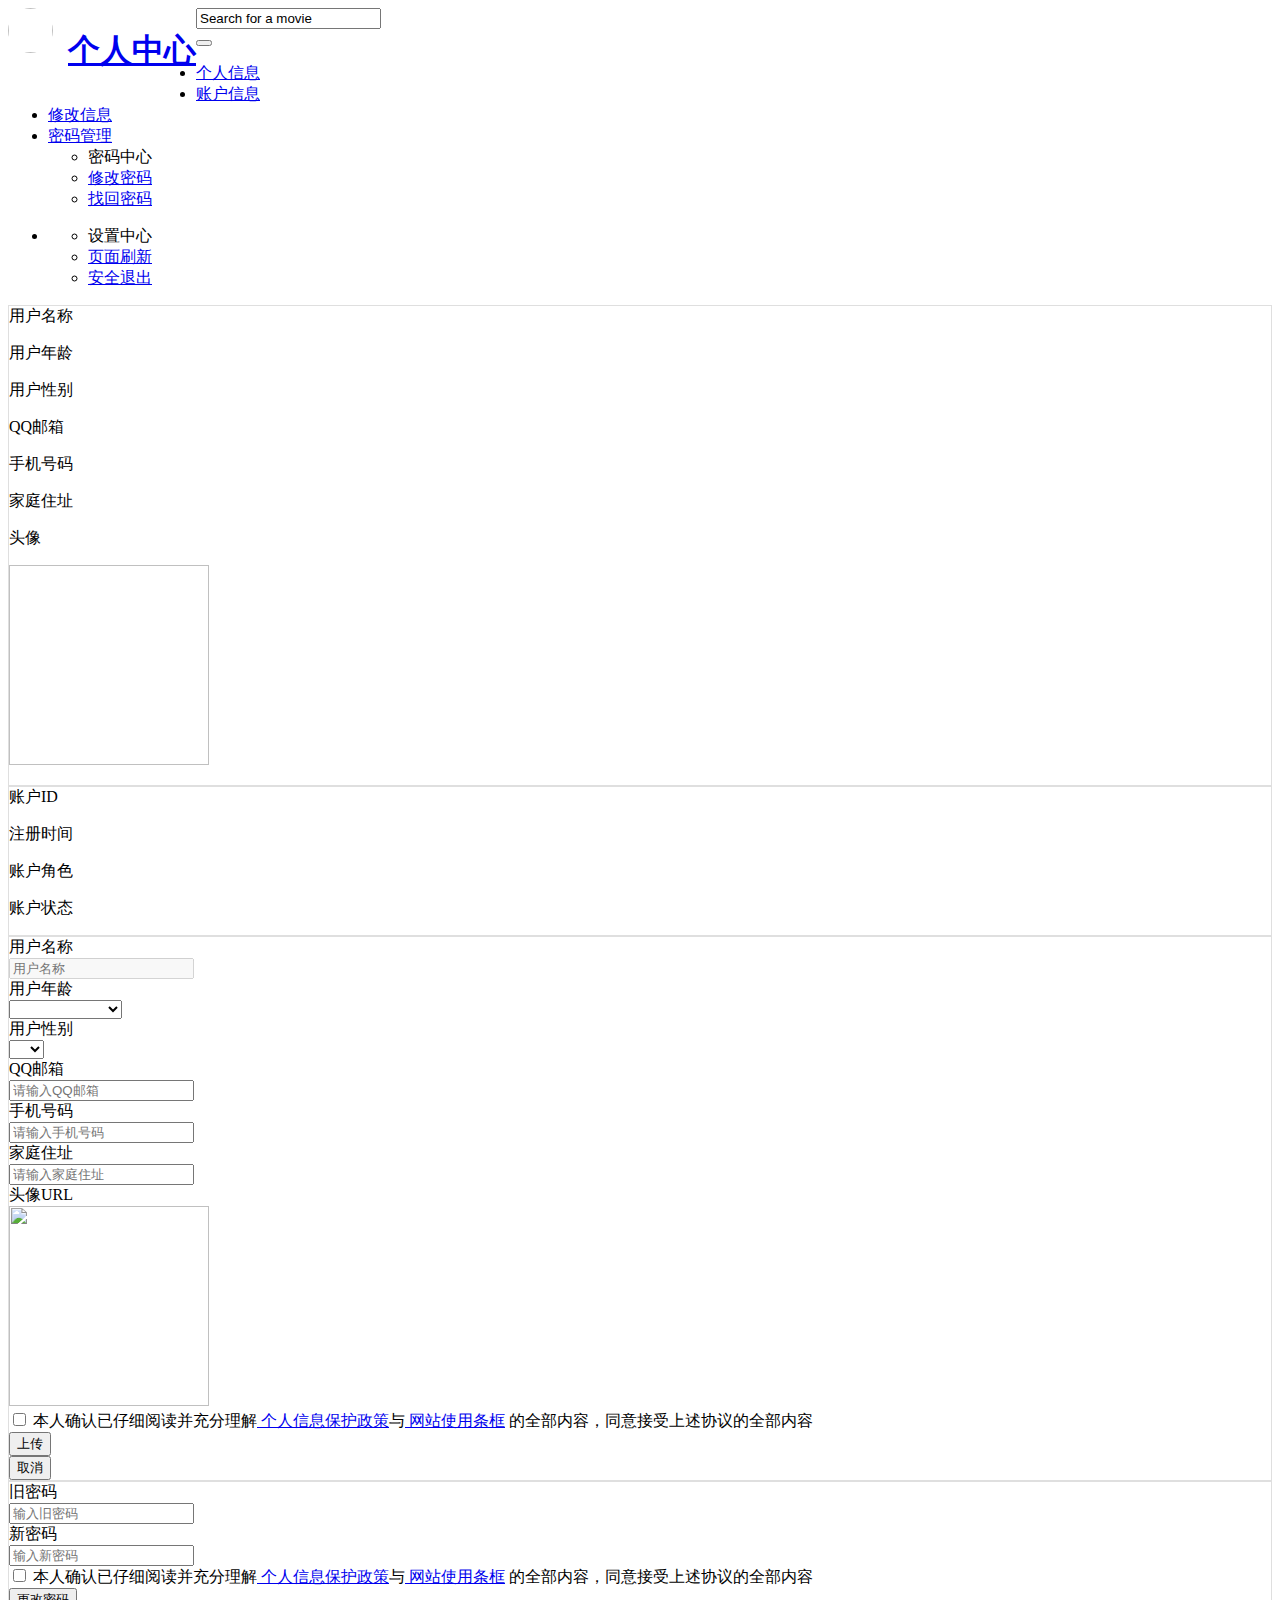
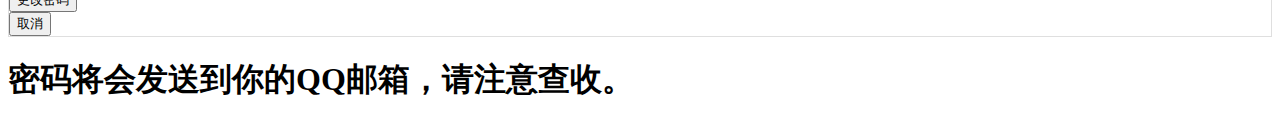
==== src/main/resources/templates/userinformation.html @ 307e751a "统一所有导航栏的设置功能。" ====
<!DOCTYPE html>
<html>
	<head>
		<meta charset="UTF-8">
		<title>用户信息</title>
		<meta name="viewport" content="width=device-width, initial-scale=1">
		<link rel="icon" href="/icons/icon.ico" type="image/x-icon">
		<link rel="stylesheet" href="/css/bootstrap.min.css" />
		<link rel="stylesheet" type="text/css" href="/css/xcConfirm.css"/>

		<!-- <link rel="stylesheet" href="/css/index.css" type="text/css" /> -->
	
		<!-- icon图标 -->
		<link rel="stylesheet" href="/css/font-awesome.min.css" />
		<!-- 导航条 -->
		<link rel="stylesheet" href="/css/menu.css" />
		<link href="/css/style2.css" rel="stylesheet" type="text/css" media="all" />

	</head>
	<body>
		
		
		<div class="container" style="padding: 0; background-color: EBEBEB;">
			
			<div class="container-fluid main-content" style="margin-bottom: 4px;padding: 0;">
				<div class="header">
					<div class="logo">
						<img th:src="${session.user.iconUrl}" style="float: left; padding:0;margin-right:15px; width: 45px; height: 45px; border-radius: 50%;" /> <a href="#" style="float: left;">
							<h1>个人中心</h1>
						</a>
					</div>
					<div class="search">
						<div class="search2">
							<form>
								<i class="fa fa-search"></i> <input type="text" value="Search for a movie" onFocus="this.value = '';"
									onBlur="if (this.value == '') {this.value = 'Search for a movie, play, event, sport or more';}" />
							</form>
						</div>
					</div>
				<div class="clearfix"></div>
			</div>
			
			<!--
        	作者：2539829814@qq.com
        	时间：2019-12-30
        	描述：网站导航条
       -->
       <div class="bootstrap_container">
					<nav class="navbar navbar-default w3_megamenu" role="navigation">
						<div class="navbar-header">
							<button type="button" data-toggle="collapse" data-target="#defaultmenu" class="navbar-toggle">
								<span class="icon-bar"></span><span class="icon-bar"></span><span class="icon-bar"></span>
							</button>
							<a href="#" class="navbar-brand"><i class="fa fa-home"></i></a>

						</div>
						<!-- end navbar-header -->

						<div id="defaultmenu" class="navbar-collapse collapse">
							<ul class="nav navbar-nav">
							<li data-toggle="tab" class="active">
								<a id="userInfoButton" href="#">个人信息</a>
							</li>
							<li data-toggle="tab">
								<a id="accountInfoButton" href="#">账户信息</a>
							</li>
							<li data-toggle="tab">
								<a id="userInfoUpdateButton" href="#">修改信息</a>
							</li>
												
							<li class="dropdown" data-toggle="tab">
								<a href="#" class="dropdown-toggle" data-toggle="dropdown" role="button" aria-haspopup="true" aria-expanded="false">密码管理 <span class="caret"></span></a>
								<ul class="dropdown-menu mytab">
									<li data-toggle="tab" class="dropdown-header">密码中心</li>
									<li data-toggle="tab">
										<a id="passwordUpdateButton" href="#">修改密码</a>
									</li>
									<li data-toggle="tab">
										<a id="forgetPasswordButton" href="#">找回密码</a>
									</li>
								</ul>
							</li>
							
						</ul>

						<ul class="nav navbar-nav navbar-right">
							<li class="dropdown" data-toggle="tab">
								<a href="#" class="dropdown-toggle" data-toggle="dropdown" role="button" aria-haspopup="true" aria-expanded="false"><span title="设置" class="glyphicon glyphicon-cog"></span></a>
								<ul class="dropdown-menu mytab">
									<li data-toggle="tab" class="dropdown-header">设置中心</li>
									<li data-toggle="tab">
										<a id="reload" href="#">页面刷新</a>
									</li>
									<li data-toggle="tab">
										<a id="logout" href="#">安全退出</a>
									</li>

								</ul>
							</li>
						</ul>
					</div>
				<!--/.container-fluid -->
			</nav>
		</div>
			
			<!--
            	作者：2539829814@qq.com
            	时间：2020-02-05
            	描述：用户信息页
            -->
			<form id="userInfo" class="form-horizontal" role="form" style="border:1px solid rgba(0,0,0,.125);margin:0;">
				<div class="form-group">
					<label class="col-sm-1 control-label">用户名称</label>
					<div class="col-sm-11">
						<p class="form-control-static" th:text="${session.user.userName}"></p>
					</div>
				</div>
				<div class="form-group">
					<label class="col-sm-1 control-label">用户年龄</label>
					<div class="col-sm-11">
						<p class="form-control-static" th:text="${session.user.userAge}"></p>
					</div>
				</div>
				
				<div class="form-group">
					<label class="col-sm-1 control-label">用户性别</label>
					<div class="col-sm-11">
						<p class="form-control-static" th:text="${session.user.userSex}"></p>
					</div>
				</div>
				
				<div class="form-group">
					<label class="col-sm-1 control-label">QQ邮箱</label>
					<div class="col-sm-11">
						<p class="form-control-static" th:text="${session.user.userMail}"></p>
					</div>
				</div>
				
				<div class="form-group">
					<label class="col-sm-1 control-label">手机号码</label>
					<div class="col-sm-11">
						<p class="form-control-static" th:text="${session.user.userPhone}"></p>
					</div>
				</div>
				
				<div class="form-group">
					<label class="col-sm-1 control-label">家庭住址</label>
					<div class="col-sm-11">
						<p class="form-control-static" th:text="${session.user.userAddress}"></p>
					</div>
				</div>
				
				
				<div class="form-group">
					<label for="lastname" class="col-sm-1 control-label">头像</label>
					<div class="col-sm-11">
						<p class="form-control-static">
							<img th:src="${session.user.iconUrl}" style="width:200px;height:200px;"/>
						</p>
					</div>
				</div>
				 
			</form>
			
			<!--
            	作者：2539829814@qq.com
            	时间：2020-02-05
            	描述：账户信息页
            -->
			<form id="accountInfo" class="form-horizontal" role="form" style="border:1px solid rgba(0,0,0,.125);margin:0;">
				<div class="form-group">
					<label class="col-sm-1 control-label">账户ID</label>
					<div class="col-sm-11">
						<p class="form-control-static" th:text="${session.user.userId}"></p>
					</div>
				</div>
				
				<div class="form-group">
					<label class="col-sm-1 control-label">注册时间</label>
					<div class="col-sm-11">
						<p class="form-control-static" th:text="${#dates.format(session.user.registerDate,'yyyy:MM:dd hh:mm:ss')}"></p>
					</div>
				</div>
				
				<div class="form-group">
					<label class="col-sm-1 control-label">账户角色</label>
					<div class="col-sm-11">
						<p class="form-control-static" th:text="${session.user.userRole.userRole}"></p>
					</div>
				</div>
				
				<div class="form-group">
					<label class="col-sm-1 control-label">账户状态</label>
					<div class="col-sm-11">
						<p class="form-control-static" th:text="${session.user.state.stateName}"></p>
					</div>
				</div>
				 
			</form>
			
			
			
			<!--
            	作者：2539829814@qq.com
            	时间：2020-02-05
            	描述：修改信息
            -->
			
			<form id="userInfoUpdate" method="post" action="/UserController/userInfoUpdate" class="form-horizontal" role="form" enctype="multipart/form-data" style="border:1px solid rgba(0,0,0,.125);margin:0;">
				<div class="form-group">
					<label for="firstname" class="col-sm-1 control-label">用户名称</label>
					<div class="col-sm-11">
						<input type="text" name="userName" autocomplete="off" th:value="${session.user.userName}" class="form-control" disabled="disabled" placeholder="用户名称">
					</div>
				</div>
				<div class="form-group">
					<label for="lastname" class="col-sm-1 control-label">用户年龄</label>
					<div class="col-sm-11">
						<select class="form-control" name="userAge">
							<option th:text="${session.user.userAge}"></option>
							
							<span th:each="dayCyc : ${#numbers.sequence(0,100)}" >
								
								<span th:if="${session.user.userAge} == ''">
									<option selected="selected">请输入用户年龄</option>
								</span>
							
							
								<span th:if="${session.user.userAge} == ${dayCyc }">
									<option selected="selected" th:text="${dayCyc }"></option>
								</span>
								
								<span th:if="${session.user.userAge} != ${dayCyc }">
									<option th:text="${dayCyc }"></option>
								</span>
							</span>
						</select>
					</div>
				</div>
				
				<div class="form-group">
					<label for="lastname" class="col-sm-1 control-label">用户性别</label>
					<div class="col-sm-11">
						<select class="form-control" name="userSex">
						
							<span th:if="${session.user.userSex}!=''">
								<option th:text="${session.user.userSex}"></option>
								<span th:if="${session.user.userSex}=='男'">
									<option>女</option>
								</span>
								<span th:if="${session.user.userSex}=='女'">
									<option>男</option>
								</span>
							</span>
							
							<span th:if="${session.user.userSex}==''">
								<option>女</option>
								<option>男</option>
							</span>
						</select>
					</div>
				</div>
				
				<div class="form-group">
					<label for="lastname" class="col-sm-1 control-label">QQ邮箱</label>
					<div class="col-sm-11">
						<input type="email" autocomplete="off" name="userMail" th:value="${session.user.userMail}" class="form-control" placeholder="请输入QQ邮箱">
					</div>
				</div>
				
				<div class="form-group">
					<label for="lastname" class="col-sm-1 control-label">手机号码</label>
					<div class="col-sm-11">
						<input type="text" autocomplete="off" name="userPhone" th:value="${session.user.userPhone}" class="form-control" placeholder="请输入手机号码">
					</div>
				</div>
				
				<div class="form-group">
					<label for="lastname" class="col-sm-1 control-label">家庭住址</label>
					<div class="col-sm-11">
						<input type="text" autocomplete="off" name="userAddress" th:value="${session.user.userAddress}" class="form-control" placeholder="请输入家庭住址">
					</div>
				</div>
				
				
				<div class="form-group">
					<label for="lastname" class="col-sm-1 control-label">头像URL</label>
					<div class="col-sm-11">
						<input id="file-selector" type="file" accept="image/gif,image/jpeg,image/x-png" style="display:none;" name="iconFile"  class="form-control" placeholder="请选择文件">
						<img id="imgshow" src="/img/add.png"  style="width:200px;height:200px;"/>
					</div>
				</div>
				 
				 
				<div class="form-group">
					<div class="col-sm-offset-1 col-sm-10">
						<div class="checkbox">
							<label>
							<input type="checkbox"> 本人确认已仔细阅读并充分理解<a href="https://www.vcg.com/help/privacy-policy"> 个人信息保护政策</a>与<a href="https://www.vcg.com/help/website-terms"> 网站使用条框</a> 的全部内容，同意接受上述协议的全部内容
						</label>
						</div>
					</div>
				</div>
				<div class="form-group">
					<div class="col-lg-offset-1 col-lg-1">
						<button type="submit" class="btn btn-default">上传</button>
					</div>
					<div class="col-lg-1">
						<button type="reset" class="btn btn-default">取消</button>
					</div>
				</div>
			</form>
			
			<!--
            	作者：2539829814@qq.com
            	时间：2020-02-05
            	描述：修改密码页
            -->
			<form id="passwordUpdate" action="#" method="post" class="form-horizontal" role="form" style="border:1px solid rgba(0,0,0,.125);margin:0;">
				<div class="form-group">
					<label for="firstname" class="col-sm-1 control-label">旧密码</label>
					<div class="col-sm-11">
						<input type="password" name="oldpswd" class="form-control" placeholder="输入旧密码">
					</div>
				</div>
				<div class="form-group">
					<label for="firstname" class="col-sm-1 control-label">新密码</label>
					<div class="col-sm-11">
						<input type="password" name="newpswd" class="form-control" placeholder="输入新密码">
					</div>
				</div>
 		 
				<div class="form-group">
					<div class="col-sm-offset-1 col-sm-10">
						<div class="checkbox">
							<label>
							<input type="checkbox"> 本人确认已仔细阅读并充分理解<a href="https://www.vcg.com/help/privacy-policy"> 个人信息保护政策</a>与<a href="https://www.vcg.com/help/website-terms"> 网站使用条框</a> 的全部内容，同意接受上述协议的全部内容
						</label>
						</div>
					</div>
				</div>
				<div class="form-group">
					<div class="col-lg-offset-1 col-lg-1">
						<button type="button" id="pswdupload" class="btn btn-default">更改密码</button>
					</div>
					<div class="col-lg-1">
						<button type="reset" class="btn btn-default">取消</button>
					</div>
				</div>
			</form>
			
			<div class="container" id="forgetPassword"><h1>密码将会发送到你的QQ邮箱，请注意查收。</h1></div>
			
			
			</div>
			
		</div>
		
		
		<script src="/js/jquery.min.js"></script>
		<!-- include flowplayer -->
		<script src="/js/flowplayer.min.js"></script>

		<script src="/js/bootstrap.min.js"></script>
		<script src="/js/xcConfirm.js" type="text/javascript" charset="utf-8"></script>
		<script src="/js/home.js"></script>
		<script language="JavaScript">
		
			$('#reload').click(
				function(){
					window.location.reload();
				}		
			);
			$('#logout').click(
					function(){
						window.location.replace("http://localhost");
					}
			);
			$(document).ready(
				function(){
					$("#userInfo").show();
					$("#accountInfo").hide();
					$("#userInfoUpdate").hide();
					$("#passwordUpdate").hide();
					$("#forgetPassword").hide();
				}
			);
			
			$("#userInfoButton").click(
				function(){
					$("#userInfo").show();
					$("#accountInfo").hide();
					$("#userInfoUpdate").hide();
					$("#passwordUpdate").hide();
					$("#forgetPassword").hide();
				}
			);
			
			$("#accountInfoButton").click(
				function(){
					$("#accountInfo").show();
					$("#userInfo").hide();
					$("#userInfoUpdate").hide();
					$("#passwordUpdate").hide();
					$("#forgetPassword").hide();
				}
			);
			
			$("#userInfoUpdateButton").click(
				function(){
					$("#userInfoUpdate").show();
					$("#userInfo").hide();
					$("#accountInfo").hide();
					$("#passwordUpdate").hide();
					$("#forgetPassword").hide();
				}
			);
			$("#passwordUpdateButton").click(
				function(){
					$("#passwordUpdate").show();
					$("#userInfo").hide();
					$("#accountInfo").hide();
					$("#userInfoUpdate").hide();
					$("#forgetPassword").hide();
				}
			);
			
			
		    
		    $('#file-selector').change(function () {
		        // 先获取用户上传的文件对象
		        let fileObj = this.files[0];
		        // 生成一个文件读取的内置对象
		        let fileReader = new FileReader();
		        // 将文件对象传递给内置对象
		        fileReader.readAsDataURL(fileObj); //这是一个异步执行的过程，所以需要onload回调函数执行读取数据后的操作
		        // 将读取出文件对象替换到img标签
		        fileReader.onload = function(){  // 等待文件阅读器读取完毕再渲染图片
		          	$('#imgshow').attr('src',fileReader.result)
		        }
		    });
			
		    $("#imgshow").click(
		    	function(){
		    		$("#file-selector").trigger("click");
		    	}
		    );
			
			
			$("#forgetPasswordButton").click(
					function(){
						$("#forgetPassword").show();
						$("#passwordUpdate").hide();
						$("#userInfo").hide();
						$("#accountInfo").hide();
						$("#userInfoUpdate").hide();
						
						
						setTimeout(
							function(){
								$.ajax({
									type:"post",
									url:"/UserController/forget",
									async:true,
									dataType:"JSON",
									error:function(data){
										window.wxc.xcConfirm("密码发送失败", window.wxc.xcConfirm.typeEnum.error);
									},
								  	success:function(data){
								  		window.wxc.xcConfirm("密码已发送到邮箱", window.wxc.xcConfirm.typeEnum.success);
									}//success:function
								});//ajax									
							},
							100
						);
						
					}
				);
			
			$("#pswdupload").click(			
				function(){
					$.ajax({
						type:"post",
						url:"/UserController/passwordUpdate",
						async:true,
						data: $('#passwordUpdate').serialize(),
						dataType:"JSON",
						contentType: "application/x-www-form-urlencoded; charset=utf-8",
						error:function(data){
				  			window.wxc.xcConfirm("密码修改失败", window.wxc.xcConfirm.typeEnum.error);
						},
					  	success:function(result){  			  		
					  		if(result.message =='密码修改成功'){
					  			window.wxc.xcConfirm(result.message, window.wxc.xcConfirm.typeEnum.success);
					  		}	else{
					  			window.wxc.xcConfirm(result.message, window.wxc.xcConfirm.typeEnum.error);
					  		}
						}//success:function
					});//ajax
				}		
			);
		</script>
	</body>
</html>
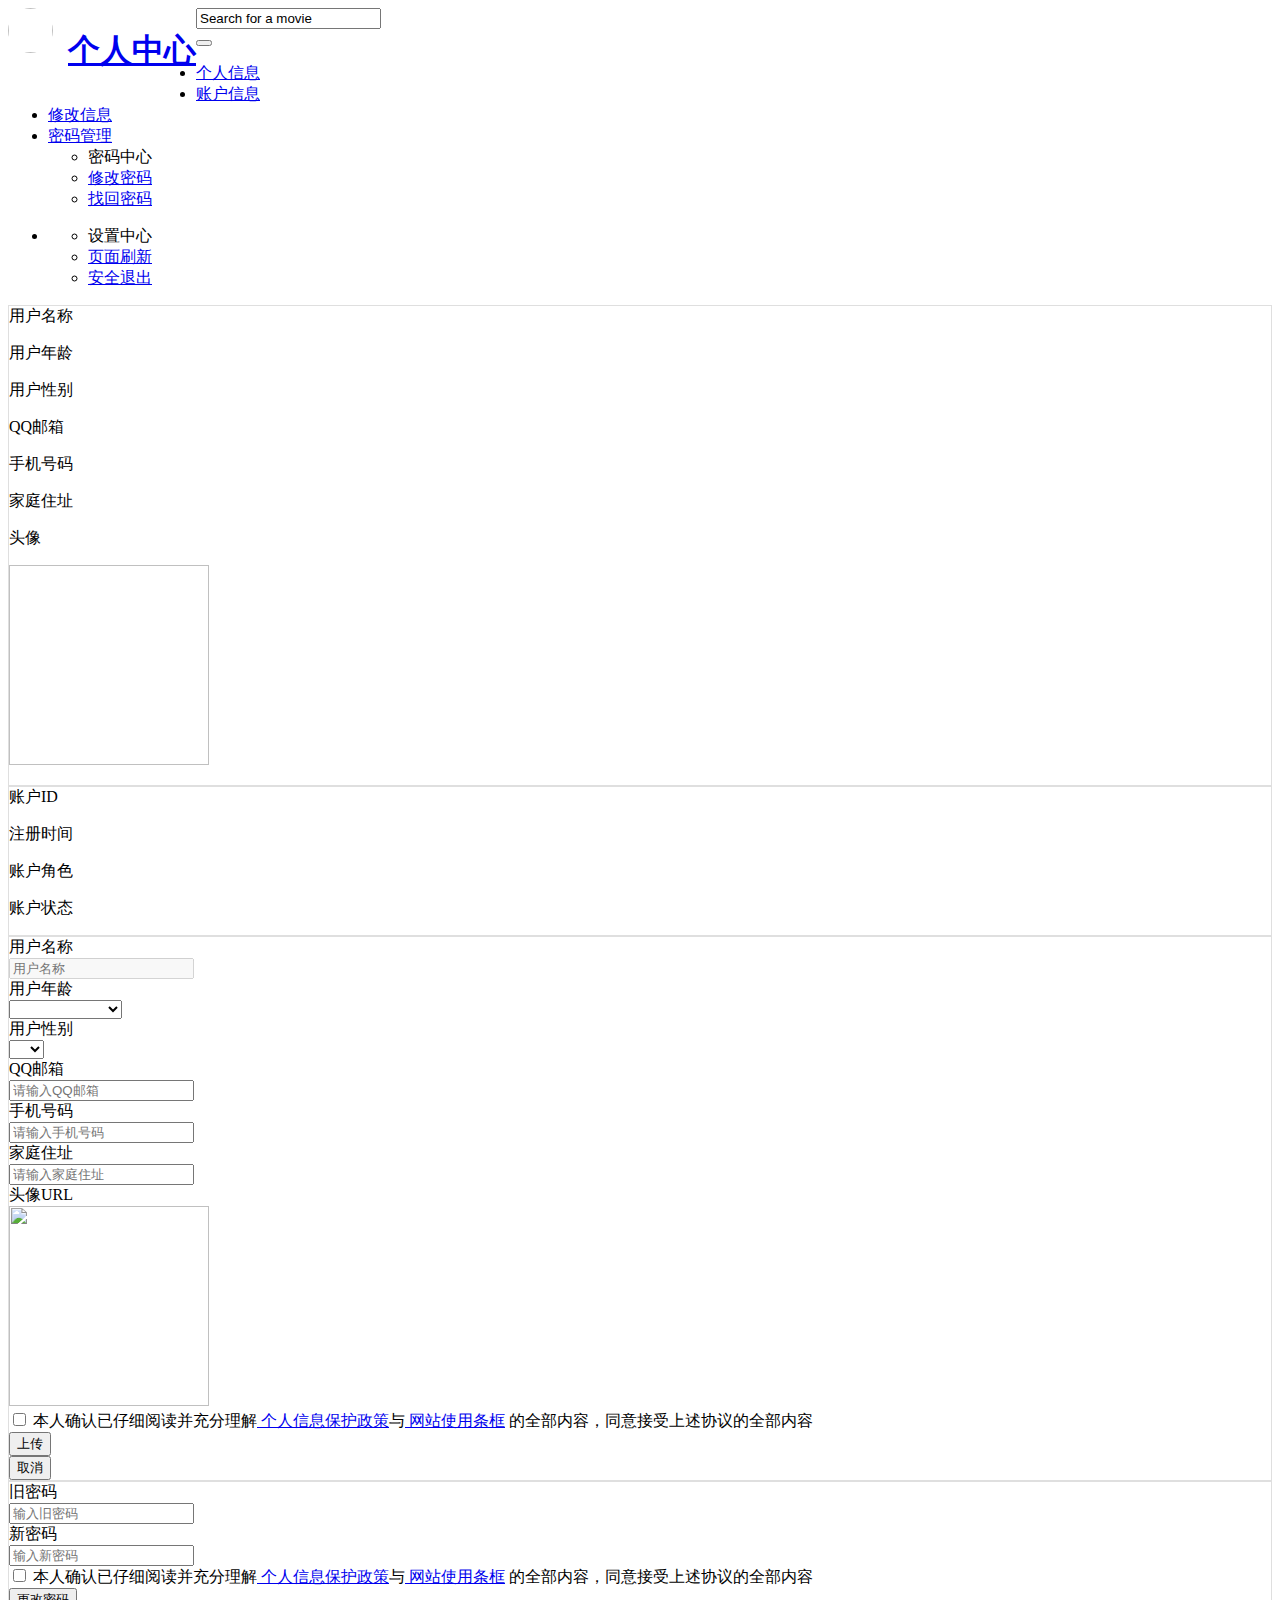
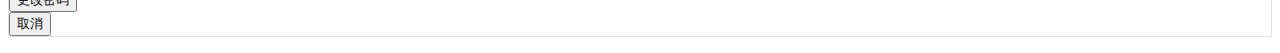
==== commit 8f620930: "修复bug，现在未绑定邮箱时找回密码会正确报错了。" ====
--- a/src/main/resources/templates/userinformation.html
+++ b/src/main/resources/templates/userinformation.html
@@ -349,7 +349,7 @@
 				</div>
 			</form>
 			
-			<div class="container" id="forgetPassword"><h1>密码将会发送到你的QQ邮箱，请注意查收。</h1></div>
+			<div class="container"  ><p id="forgetPassword" th:text="${session.user.userMail}"></p></div>
 			
 			
 			</div>
@@ -462,12 +462,23 @@
 									type:"post",
 									url:"/UserController/forget",
 									async:true,
+									data:{
+										"userMail":$("#forgetPassword").text()
+									},
 									dataType:"JSON",
+
 									error:function(data){
+
 										window.wxc.xcConfirm("密码发送失败", window.wxc.xcConfirm.typeEnum.error);
 									},
 								  	success:function(data){
-								  		window.wxc.xcConfirm("密码已发送到邮箱", window.wxc.xcConfirm.typeEnum.success);
+
+										if (data) {
+											window.wxc.xcConfirm("密码已发送到邮箱", window.wxc.xcConfirm.typeEnum.success);
+										}
+										else {
+											window.wxc.xcConfirm("还没有绑定邮箱哦！先去绑定邮箱吧。", window.wxc.xcConfirm.typeEnum.error);
+										}
 									}//success:function
 								});//ajax									
 							},
